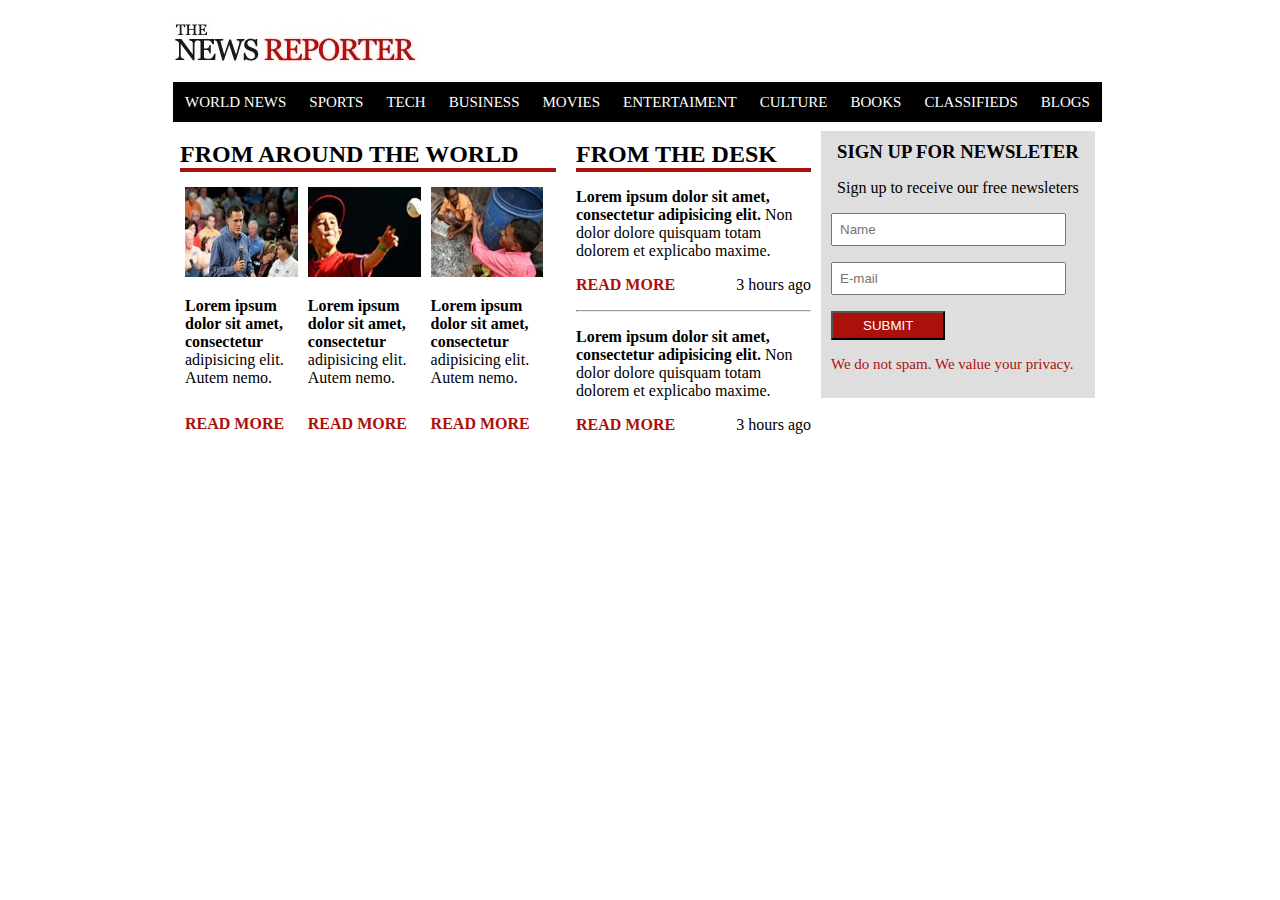
==== Homework_8/index.html @ 0ab53d00 "Add homework_8" ====
<!DOCTYPE html>
<html lang="en">

<head>
    <meta charset="UTF-8">
    <title>Homework_2</title>
    <link rel="stylesheet" href="style.css">
</head>

<body>
<header>
    <a href="#"><img src="img/logo.png" alt="logo"></a>
</header>
<nav>
    <ul>
        <li>world news</li>
        <li>sports</li>
        <li>tech</li>
        <li>business</li>
        <li>movies</li>
        <li>entertaiment</li>
        <li>culture</li>
        <li>books</li>
        <li>classifieds</li>
        <li>blogs</li>
    </ul>
</nav>
<main>
    <div class="top-news">
        <h2 class="title">from around the world</h2>
        <div class="article">
            <img src="img/1.png" alt="">
            <p><strong>Lorem ipsum dolor sit amet, consectetur</strong> adipisicing elit. Autem nemo.</p>
            <a class="read-more" href="#">Read more</a>
        </div>
        <div class="article">
            <img src="img/2.png" alt="">
            <p><strong>Lorem ipsum dolor sit amet, consectetur</strong> adipisicing elit. Autem nemo.</p>
            <a class="read-more" href="#">Read more</a>
        </div>
        <div class="article">
            <img src="img/3.png" alt="">
            <p><strong>Lorem ipsum dolor sit amet, consectetur</strong> adipisicing elit. Autem nemo.</p>
            <a class="read-more" href="#">Read more</a>
        </div>
    </div>
    <div class="hot-news">
        <h2 class="title">from the desk</h2>
        <div class="hot-more">
            <p><strong>Lorem ipsum dolor sit amet, consectetur adipisicing elit.</strong> Non dolor dolore quisquam
                totam dolorem et explicabo maxime.</p>
            <p class="hours">3 hours ago</p>
            <a class="read-more" href="#">read more</a>
        </div>
        <hr>
        <div class="hot-more second-news">
            <p><strong>Lorem ipsum dolor sit amet, consectetur adipisicing elit.</strong> Non dolor dolore quisquam
                totam dolorem et explicabo maxime.</p>
            <p class="hours">3 hours ago</p>
            <a class="read-more" href="#">read more</a>
        </div>
    </div>
    <div class="sign-up">
        <h3 align="center">sign up for newsleter</h3>
        <p align="center">Sign up to receive our free newsleters</p>
        <form action="myurl.php">
            <p><input type="text" placeholder="Name" size="25"></p>
            <p><input type="email" placeholder="E-mail" size="25" value=""></p>
            <p><input type="submit" align="right" value="SUBMIT"></p>
            <p class="spam">We do not spam. We value your privacy.</p>
        </form>
    </div>
</main>
</body>

</html>
---- Homework_8/style.css ----
header, main, nav {
    width: 940px;
    margin: 0 auto;    
    padding: 10px;
} 

ul {      
    text-align: center;
    margin: 0;
    padding: 0;   
}

li {
    list-style: none; 
    display: inline;
    background: black;
    color: white; 
    padding: 12px;
    text-transform: uppercase;
    font-size: 15px;
    margin-left: -5px;    
}

li:hover {
    background: #AC100B;
}

.top-news {
    width: 40%;
    padding: 10px;
    float: left;
}

.title {
    margin: 0;
    text-transform: uppercase;
    border-bottom: 4px solid #AC100B;
}

.article {
    float: left;
    width: 30%;
    margin: 15px 5px;
    position: relative;
}

.article img {
    width: 100%;
    height: 90px;
}

.article p {
    text-align: left;
    padding-bottom: 30px;
}

.read-more {
    text-decoration: none;
    color: #AC100B;
    text-transform: uppercase;
    font-weight: bold;
    position: absolute;
    bottom: 0;
    cursor: pointer;
}

.hot-news {
    width: 25%;
    float: left;  
    padding: 10px;
    position: relative;   
}

.hot-more {
    position: relative;
}

.hours {
    text-align: right;
}

.sign-up {
    width: 27%;
    float: left;  
    padding: 10px;
    position: relative;  
    background: #dedede;
}

.sign-up h3 {    
    text-transform: uppercase;
    margin: 0;
}

input {
    padding: 7px;
}

input[type="submit"] {
    background: #AC100B;
    color: white;
    text-transform: uppercase;
    padding: 5px 30px;
}

.spam {
    font-size: 15px;
    color: #AC100B;
}
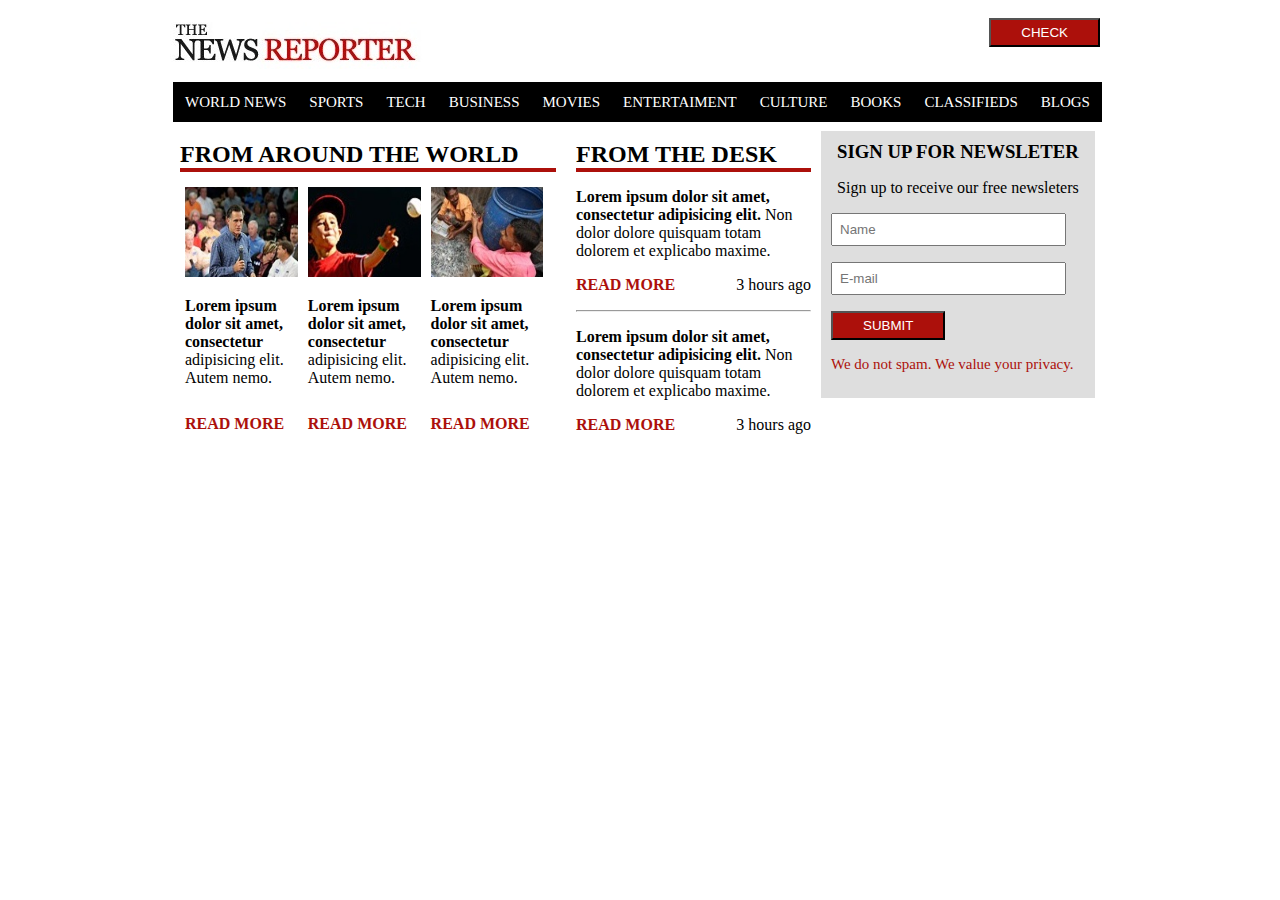
==== commit 626e3746: "add homework_8" ====
--- a/Homework_8/index.html
+++ b/Homework_8/index.html
@@ -10,6 +10,8 @@
 <body>
 <header>
     <a href="#"><img src="img/logo.png" alt="logo"></a>
+    <input type="button" class="check" value="CHECK" onclick="showNumbersOfTags()">
+    <div class="clear-both"></div>
 </header>
 <nav>
     <ul>
@@ -70,7 +72,10 @@
             <p class="spam">We do not spam. We value your privacy.</p>
         </form>
     </div>
+    <div style="display: none" class="clear-both" id="statistics"></div>
 </main>
+
+<script src="check.js"></script>
 </body>
 
 </html>--- a/Homework_8/style.css
+++ b/Homework_8/style.css
@@ -2,7 +2,20 @@
     width: 940px;
     margin: 0 auto;    
     padding: 10px;
-} 
+}
+
+header a {
+    float: left;
+}
+
+.check {
+    float: right;
+    margin-right: 10px;
+}
+
+.clear-both {
+    clear: both;
+}
 
 ul {      
     text-align: center;
@@ -61,6 +74,7 @@
     font-weight: bold;
     position: absolute;
     bottom: 0;
+    left: 0;
     cursor: pointer;
 }
 
@@ -96,11 +110,15 @@
     padding: 7px;
 }
 
-input[type="submit"] {
+input[type="submit"], input[type="button"] {
     background: #AC100B;
     color: white;
     text-transform: uppercase;
     padding: 5px 30px;
+}
+
+.delete {
+    margin: 10px;
 }
 
 .spam {
@@ -108,6 +126,14 @@
     color: #AC100B;
 }
 
+#statistics {
+    width: 200px;
+    background: red;
+    text-align: center;
+    padding:20px;
+    color: white;
+}
+
 
 
 
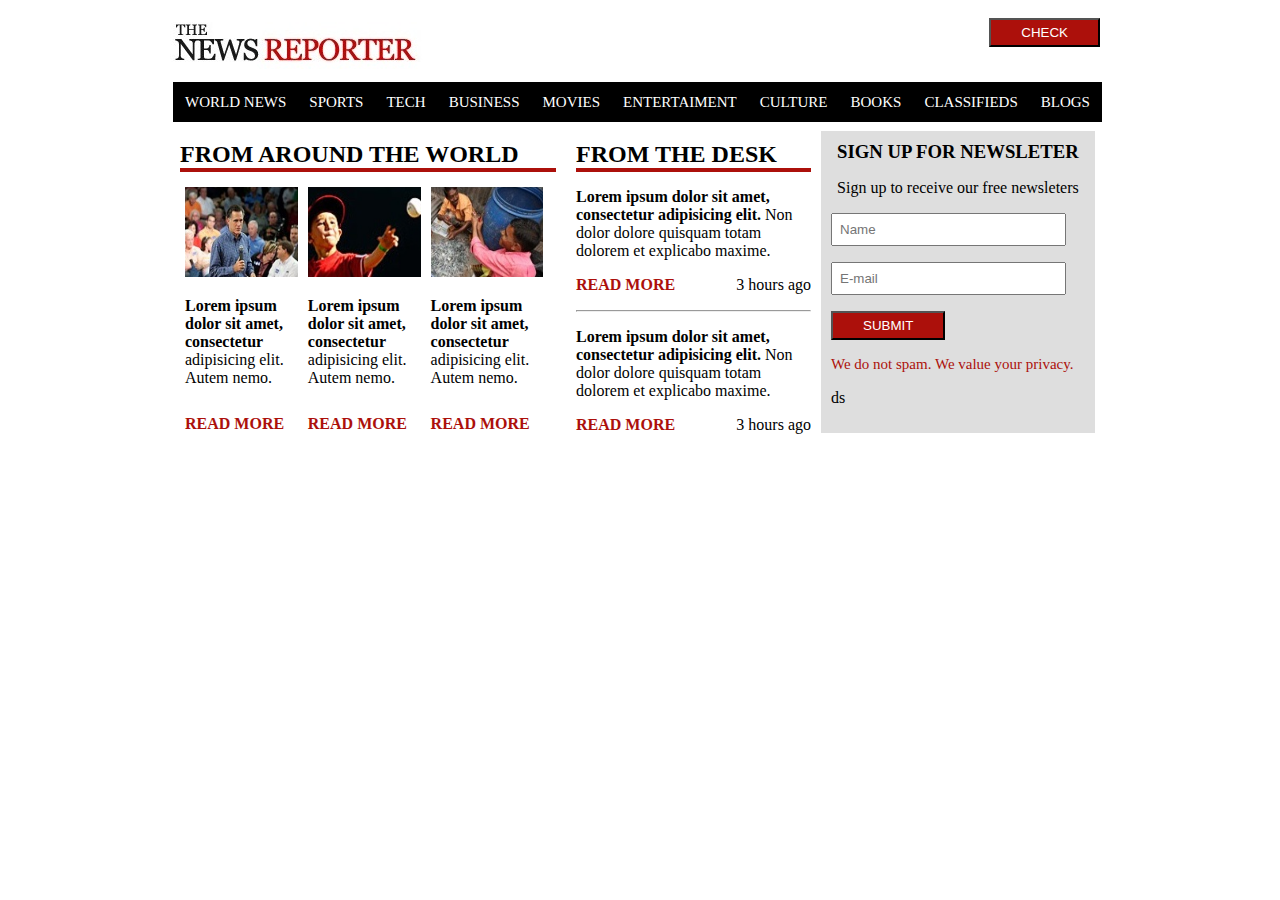
==== commit 480d029b: "add task" ====
--- a/Homework_8/index.html
+++ b/Homework_8/index.html
@@ -70,6 +70,7 @@
             <p><input type="email" placeholder="E-mail" size="25" value=""></p>
             <p><input type="submit" align="right" value="SUBMIT"></p>
             <p class="spam">We do not spam. We value your privacy.</p>
+            <p>ds</p>
         </form>
     </div>
     <div style="display: none" class="clear-both" id="statistics"></div>
--- a/Homework_8/style.css
+++ b/Homework_8/style.css
@@ -127,7 +127,7 @@
 }
 
 #statistics {
-    width: 200px;
+    width: 300px;
     background: red;
     text-align: center;
     padding:20px;
